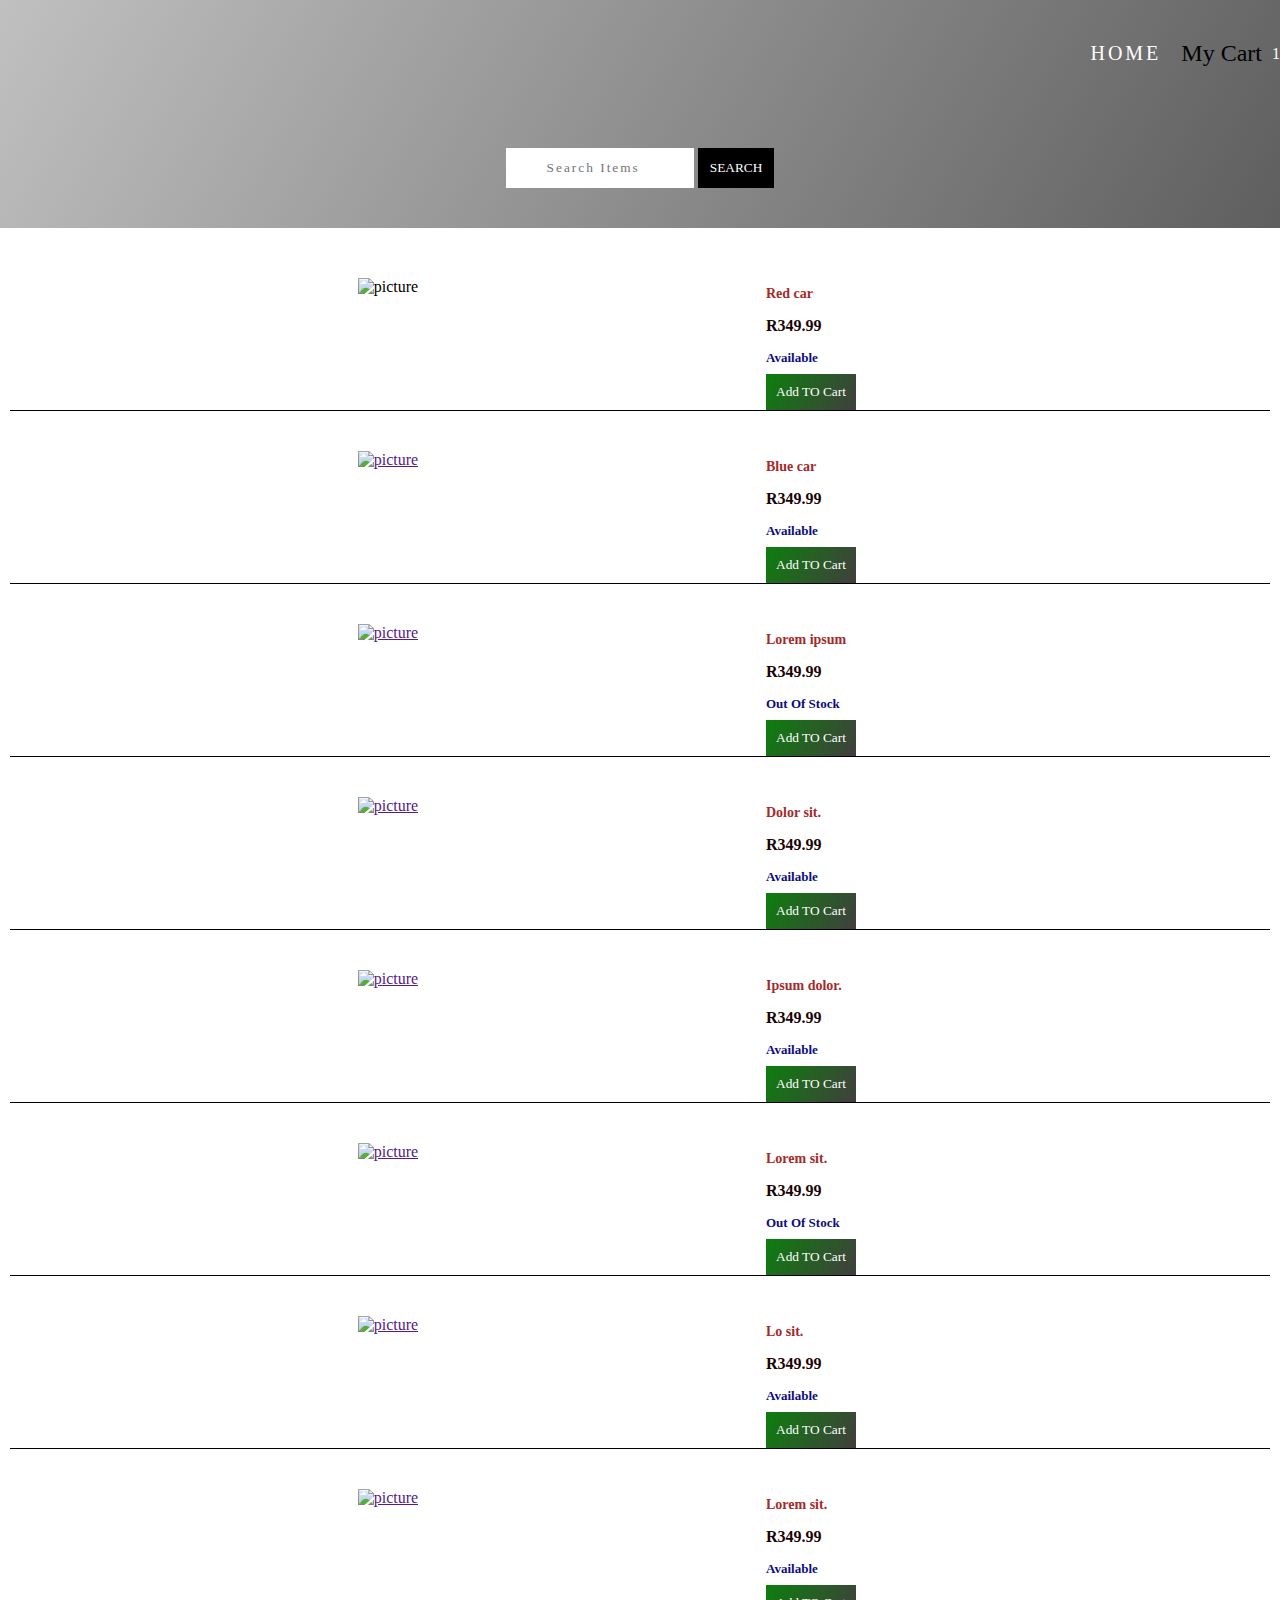
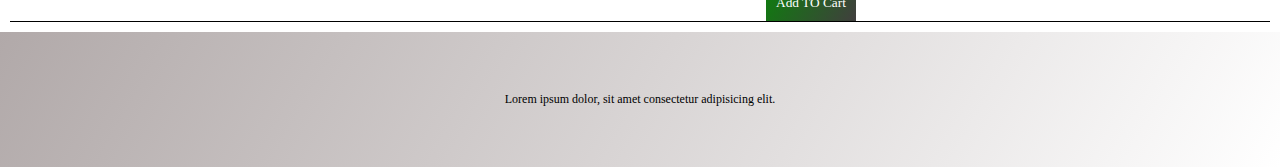
==== store.html @ a1655a5e "Add files via upload" ====
<!DOCTYPE html>
<html lang="en">
<head>
    <script src="https://kit.fontawesome.com/1cfff00c22.js" crossorigin="anonymous"></script>
    <meta charset="UTF-8">
    <meta http-equiv="X-UA-Compatible" content="IE=edge">
    <meta name="viewport" content="width=device-width, initial-scale=1.0">
    <title>NdumNdayi||Store</title>
    <link rel="stylesheet" href="css/store.css">
   
    <script src="js/cart.js" async></script>
    
</head>
<body>

    <header>
        <nav>
            <ul>
                <li><a href="index.html">Home</a></li>
                <li><button type="button" class="modal-btn">My Cart<i class="fas fa-shopping-cart"></i></button></li>
                <span class="count">1</span>
                
            </ul>
        </nav>
    </header>

    <main>
        <form class="search-form">
            <label for="">
                <input type="search" placeholder="Search Items" class="search-input">
                <input type="button" value="search" class="search-btn">
            </label>
        </form>

        

        <div class="grid-container">
            <div class="grid-item">

                <div class="pic">
                    <a href=""></a><img src="https://cdn.pixabay.com/photo/2015/10/28/18/35/fiat-1011114_960_720.jpg" alt="picture" class="sitem-pic"></a>
                </div>

               <div class="info">
                    <p class="description">Red car</p>
                    <p class="s-price">R349.99</p>
                    <p class="status">Available</p>
                    <div class="cart-btn">
                        <button class="add-to-cart">Add TO Cart <i class="fas fa-shopping-cart"></i></button>
                    </div>
               </div>
            </div>

            <div class="grid-item">
                <div class="pic">
                    <a href=""><img src="https://cdn.pixabay.com/photo/2016/03/03/13/20/opel-record-coupe-1234183_960_720.jpg" alt="picture" class="sitem-pic"></a>
                </div>

               <div class="info">
                <p class="description">Blue car</p>
                <p class="s-price">R349.99</p>
                <p class="status">Available</p>
                <div class="cart-btn">
                    <button class="add-to-cart">Add TO Cart <i class="fas fa-shopping-cart"></i></button>
                </div>
               </div>  
            </div>

            <div class="grid-item">
                <div class="pic">
                    <a href=""><img src="https://cdn.pixabay.com/photo/2017/02/05/17/43/vehicle-2040733_960_720.png" alt="picture" class="sitem-pic"></a>
                </div>
                
                <div class="info">
                    <p class="description">Lorem ipsum</p>
                    <p class="s-price">R349.99</p>
                    <p class="status">Out Of Stock</p>
                     <div class="cart-btn">
                         <button class="add-to-cart">Add TO Cart <i class="fas fa-shopping-cart"></i></button>
                     </div>
                </div>    
            </div>

            <div class="grid-item">
                <div class="pic">
                    <a href=""><img src="https://cdn.pixabay.com/photo/2016/10/23/13/23/mercedes-benz-1762940_960_720.jpg" alt="picture" class="sitem-pic"></a>
                </div>
              
                <div class="info">
                    <p class="description">Dolor sit.</p>
                    <p class="s-price">R349.99</p>
                    <p class="status">Available</p>
                    <div class="cart-btn">
                       <button class="add-to-cart">Add TO Cart <i class="fas fa-shopping-cart"></i></button>
                     </div>
                </div>
            </div>

            <div class="grid-item">
                <div class="pic">
                    <a href=""><img src="https://cdn.pixabay.com/photo/2016/03/11/18/31/one-1250780_960_720.jpg" alt="picture" class="sitem-pic"></a>
                </div>
                
                <div class="info">
                    <p class="description">Ipsum dolor.</p>
                    <p class="s-price">R349.99</p>
                    <p class="status">Available</p>
                <div class="cart-btn">
                    <button class="add-to-cart">Add TO Cart <i class="fas fa-shopping-cart"></i></button>
                </div>
             </div>
            </div>

            <div class="grid-item">
                <div class="pic">
                    <a href=""><img src="https://cdn.pixabay.com/photo/2017/07/24/12/43/transport-and-traffic-2534483_960_720.png" alt="picture" class="sitem-pic"></a>
                </div>
                
                <div class="info">
                    <p class="description">Lorem sit.</p>
                    <p class="s-price">R349.99</p>
                    <p class="status">Out Of Stock</p>
                <div class="cart-btn">
                    <button class="add-to-cart">Add TO Cart <i class="fas fa-shopping-cart"></i></button>
                </div>
                </div> 
            </div>

            <div class="grid-item">
                <div class="pic">
                    <a href=""><img src="https://cdn.pixabay.com/photo/2017/03/02/11/52/gmc-2111065_960_720.jpg" alt="picture" class="sitem-pic"></a>
                </div>
                
                <div class="info">
                    <p class="description">Lo sit.</p>
                    <p class="s-price">R349.99</p>
                    <p class="status">Available</p>
                <div class="cart-btn">
                    <button class="add-to-cart">Add TO Cart <i class="fas fa-shopping-cart"></i></button>
                </div>
            </div>
            </div>

            <div class="grid-item">
                <div class="pic">
                    <a href=""><img src="https://cdn.pixabay.com/photo/2016/10/13/16/09/aec-1738138_960_720.jpg" alt="picture" class="sitem-pic"></a>
                </div>
                
                <div class="info">
                    <p class="description">Lorem sit.</p>
                    <p class="s-price">R349.99</p>
                    <p class="status">Available</p>
                    <div class="cart-btn">
                        <button class="add-to-cart">Add TO Cart <i class="fas fa-shopping-cart"></i></button>
                    </div>
                </div>
            </div>
        </div>
        

        <div class="modal-bg">
            <div class="modal">

                <div class="cart-columns">
                    <h1 class="product">Product</h1>
                    <h1 class="product">Price</h1>
                    <h1 class="product">Quantity</h1>
                </div>
        
                <div class="cart-container">
                    
                </div>
                <div class="total"><h3>Total:0</h3></div>
                <div class="p-btn"><input type="button" value="PURCHASE" class="purchase"></div>
                <span class="close">Close X</span>
            </div>
        </div>
    </main>
    <footer>
        <p>Lorem ipsum dolor, sit amet consectetur adipisicing elit.</p>
    </footer>
</body>
</html>
---- css/store.css ----
*{
    margin: 0;
    padding: 0;
    font-family: 'Poppins light';
}
body{
    background: linear-gradient(120deg, silver, rgb(34, 33, 33));
}
header{  
    height: 12vh;
    width: 100%;
}
nav ul{
    display: flex;
    justify-content:flex-end;
    padding-top: 30px;
    align-items: center;
}
nav li{
    list-style-type: none;
    padding: 10px;
}
nav a{
    color: white;
    text-decoration: none;
    font-size: 20px;
    letter-spacing: 3px;
    text-transform: uppercase;
}
nav a:hover{
    box-shadow: 3px 2px 22px 1px rgba(0, 0, 0, 0.24);
    padding: 5px;
    transition: all 0.5s ease-in;
}
.active{
    border-bottom: 3px solid black;
    font-size: 20px;
}

main{
    margin-top: 40px;
    width: 100%;
}
.search-form{
    display: flex;
    justify-content:center;
}
.search-input{
    padding: 12px;
    border: none;
    text-align: center;
    letter-spacing: 2px;
    width: 70%;
}
.search-btn{
    padding: 12px;
    border: none;
    background-color: black;
    color: white;
    text-transform: uppercase;
    cursor: pointer;
    transition: all 0.5 ease;
}
.search-btn:focus{
    outline: none;
}
.search-btn:active{
    transform: scale(0.98);
    box-shadow: 3px 2px 22px 1px rgba(0, 0, 0, 0.24);
}
.grid-container{
    margin-top: 40px;
    background-color: white;
    padding: 10px;
    display: block;
    grid-template-columns: auto auto;
    grid-template-rows: auto;
    row-gap: 5px;
    column-gap: 10px;
    align-self: center;
    
}
.grid-item{
    text-align: center;
    width: 100%;
    margin-top: 40px;
    display: flex;
    justify-content: space-evenly;
    align-content: flex-start;
    border-bottom: 1px solid black;
}
.item-container{
    display: block;
}
.pic{
    width: 60%;
}
.info{
    width: 40%;
    line-height: 2rem;
    text-align: justify;
    font-weight: bold;
}

.sitem-pic{
    width: 80%;
    height: 25vh;
}
.description{
    color: rgb(32, 30, 30);
    font-size: 14px;
    color: brown;
}
.s-price{
    color: rgb(27, 4, 4);
}
.add-to-cart{
    padding: 10px;
    border: none;
    background: linear-gradient(120deg, rgb(13, 126, 13), rgb(65, 62, 62));
    color: white;
    cursor: pointer;
}
.add-to-cart:hover{
    box-shadow: 3px 2px 22px 1px rgba(0, 0, 0, 0.24);
}
.add-to-cart:active{
    transform: scale(0.98);
    box-shadow: 3px 2px 22px 1px rgba(0, 0, 0, 0.24);
}
footer{
    background: linear-gradient(120deg, rgb(177, 169, 169), white);
    width: 100%;
    height: 15vh;
    display: flex;
    justify-content: center;
    align-items: center;
}
footer p{
    font-size: 12px;
}

/*Shopping Cart*/

.cart-container{
    width: 100%;
    background-color: aliceblue;
}
.cart-columns{
    background-color: rgb(209, 157, 157);
    display: flex;
    justify-content: space-evenly;
    font-size: 12px;
}
.product{
    width: 33%;
    text-align: center;
}
.cart-row{
    display: flex;
    justify-content: space-evenly;
    border-bottom: 2px solid black;
}
.cart-item-name{
    font-size: 14px;
}
.title{
    width: 30%;
    font-size: 12px;
}
.item-pic{
    width: 100%;
    height: 10vh;
}
.price{
    width: 30%;
    text-align: center;
}
.i-price{
    display: flex;
    justify-content: space-evenly;
    align-items: center;
    padding: 5px;
    font-weight: bold;
    align-items: center;
    font-size: 1rem;
}
.i-quantity{
    width: 30px;
    border: none;
    height: 10vh;
    padding: 5px;
}
.q-remove{
    display: flex;
    justify-content: space-evenly;
    width: 30%;
}
.remove-btn{
    background: none;
    color: red;
    width: 100%;
    border: none;
    font-size: 18px;
    font-weight: bold;
    cursor: pointer;
}
.total{
    display: flex;
    justify-content: end;
    color: rgb(131, 21, 21);
    padding-top: 30px;
    background-color: aliceblue;
    font-size: 20px;
    font-weight: bold;
    padding-right: 10px;

}
.status{
    color: rgb(12, 12, 129);
    font-size: 13px;
}
.p-btn{
    padding-top: 30px;
    display: flex;
    justify-content: center;
    background-color: aliceblue;
}
.purchase{
    padding: 10px;
    border: none;
    width: 30%;
     margin: auto;
    letter-spacing: 2px;
    background:linear-gradient(120deg, green, lightgreen);
    color: rgb(26, 3, 3);
    font-size: 16px;
    cursor: pointer;
}
.modal-bg{
  background-color: white;
  width: 100%;
  height: 100vh;
  position: fixed;
  top: 0%;
  left:0;
  display: flex;
  justify-content: center;
  align-items: center;
  visibility: hidden;
}
.modal-btn{
    background:none;
    border: none;
    font-size: 1.5rem;
    cursor: pointer;
}
.modal-btn:hover{
    background-color: white;
    transition: all 1s ease;
    padding: 5px;
}
.modal-btn:active{
    transform: scale(0.98);
    box-shadow: 3px 2px 22px 1px rgba(0, 0, 0, 0.24);
}
.modal{
    background-color: white;
    width: 90%;
    position: relative;
}
.close{
    position: absolute;
    top:-40px;
    right: 0px;
    font-weight: bold;
    background-color: rgb(235, 83, 83);
    color: white;
    padding: 8px;
    cursor: pointer;
}
.count{
    color: white;
}
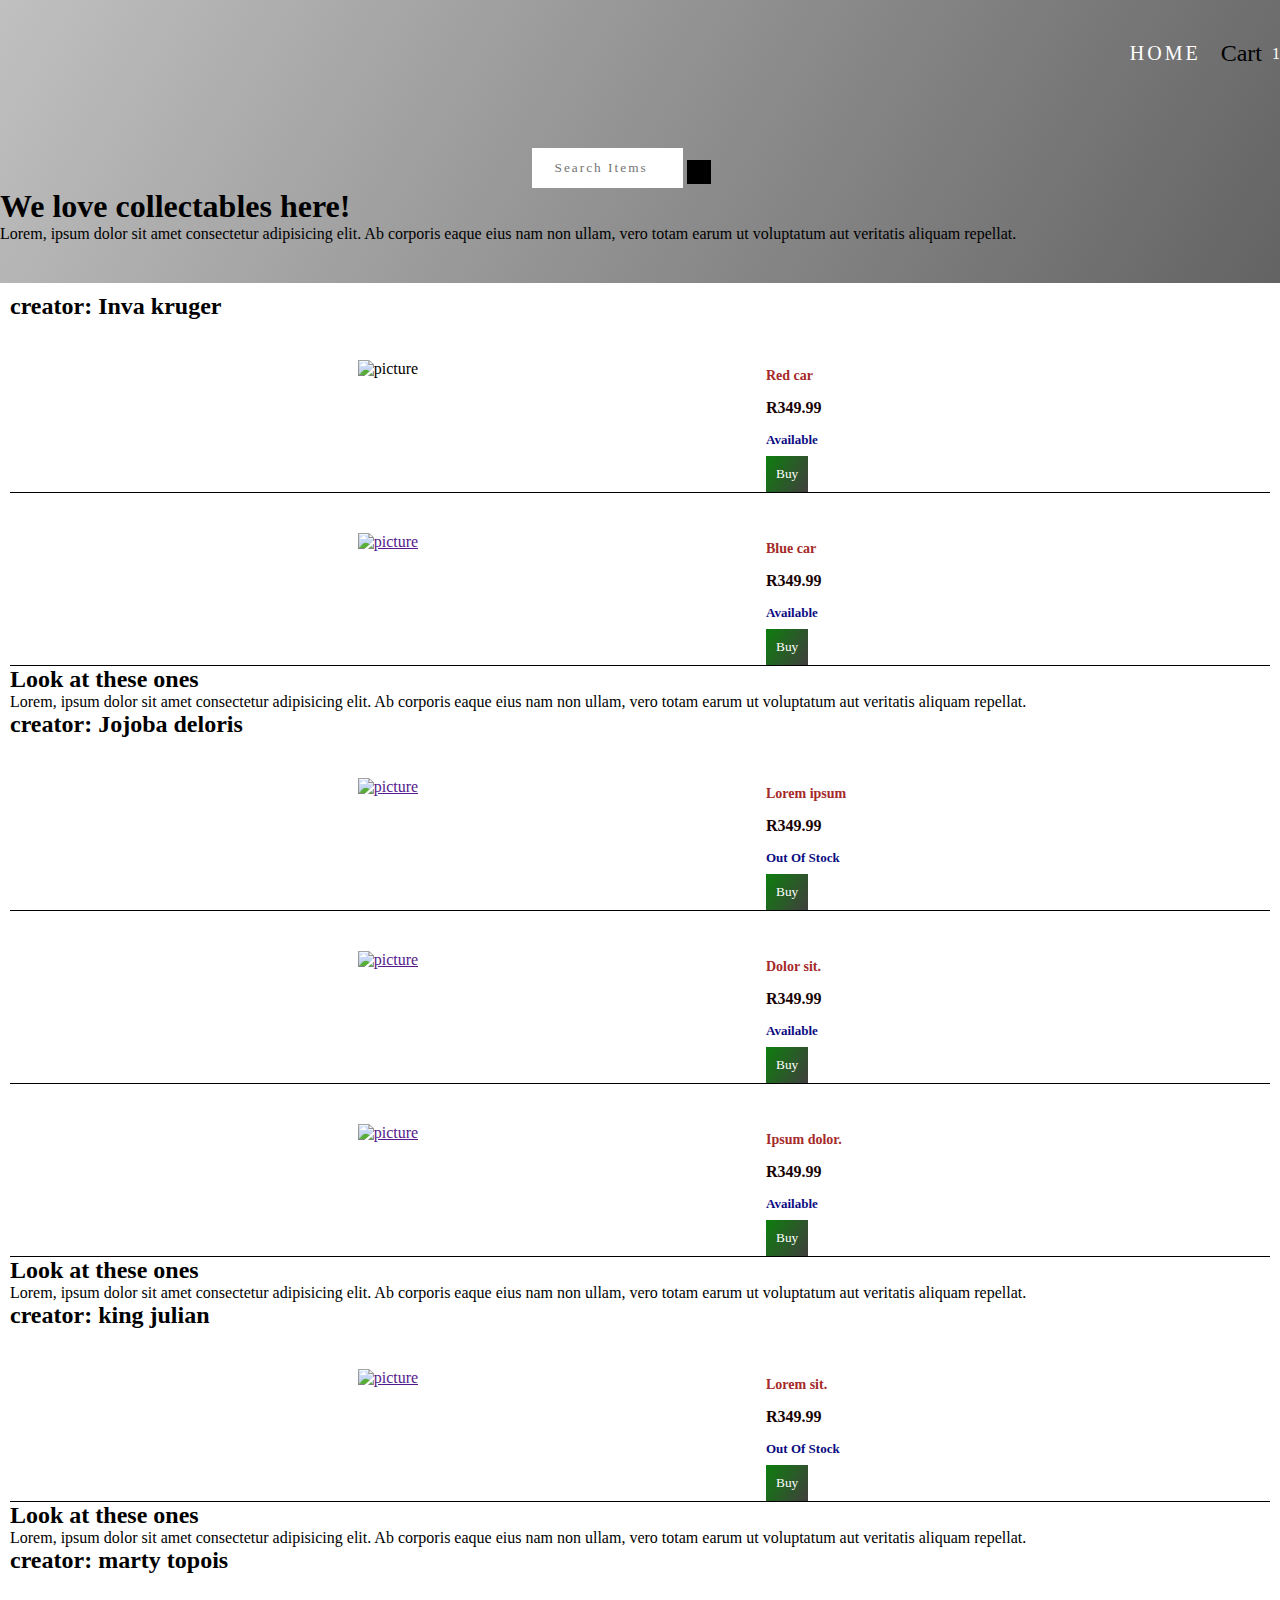
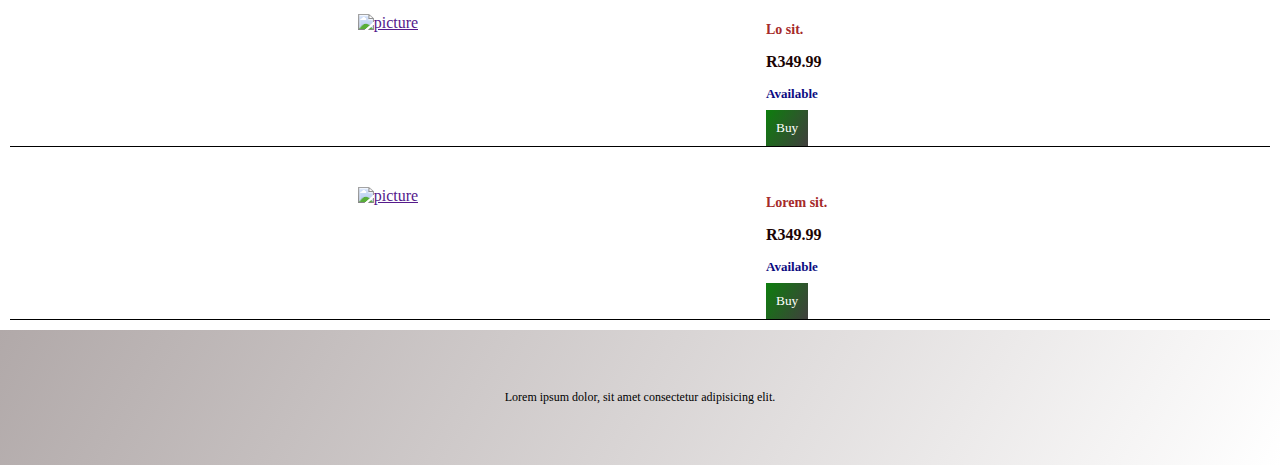
==== commit c6c40603: "Update store.html" ====
--- a/store.html
+++ b/store.html
@@ -17,7 +17,7 @@
         <nav>
             <ul>
                 <li><a href="index.html">Home</a></li>
-                <li><button type="button" class="modal-btn">My Cart<i class="fas fa-shopping-cart"></i></button></li>
+                <li><button type="button" class="modal-btn">Cart<i class="fas fa-shopping-cart"></i></button></li>
                 <span class="count">1</span>
                 
             </ul>
@@ -28,15 +28,20 @@
         <form class="search-form">
             <label for="">
                 <input type="search" placeholder="Search Items" class="search-input">
-                <input type="button" value="search" class="search-btn">
+                <button type="button" value="" class="search-btn"><i class="fas fa-search"></i></button>
             </label>
         </form>
 
-        
+        <section class="intro">
+            <h1 class="page-heading">We love collectables here!</h1>
+             <p>Lorem, ipsum dolor sit amet consectetur adipisicing elit. Ab corporis eaque eius nam non ullam, vero totam earum ut voluptatum aut veritatis aliquam repellat.</p>
+        </section>
+        
+
 
         <div class="grid-container">
-            <div class="grid-item">
-
+            <h2 class="creator">creator: Inva kruger</h2>
+            <div class="grid-item">
                 <div class="pic">
                     <a href=""></a><img src="https://cdn.pixabay.com/photo/2015/10/28/18/35/fiat-1011114_960_720.jpg" alt="picture" class="sitem-pic"></a>
                 </div>
@@ -46,11 +51,12 @@
                     <p class="s-price">R349.99</p>
                     <p class="status">Available</p>
                     <div class="cart-btn">
-                        <button class="add-to-cart">Add TO Cart <i class="fas fa-shopping-cart"></i></button>
+                        <button class="add-to-cart">Buy <i class="fas fa-shopping-cart"></i></button>
+                        <i class="fas fa-heart"></i>
                     </div>
                </div>
             </div>
-
+        
             <div class="grid-item">
                 <div class="pic">
                     <a href=""><img src="https://cdn.pixabay.com/photo/2016/03/03/13/20/opel-record-coupe-1234183_960_720.jpg" alt="picture" class="sitem-pic"></a>
@@ -61,11 +67,18 @@
                 <p class="s-price">R349.99</p>
                 <p class="status">Available</p>
                 <div class="cart-btn">
-                    <button class="add-to-cart">Add TO Cart <i class="fas fa-shopping-cart"></i></button>
+                    <button class="add-to-cart">Buy <i class="fas fa-shopping-cart"></i></button>
+                    <i class="fas fa-heart"></i>
                 </div>
                </div>  
             </div>
 
+            <section class="info-section">
+                <h2 class="info-heading">Look at these ones</h2>
+                <p class="info-paragraph">Lorem, ipsum dolor sit amet consectetur adipisicing elit. Ab corporis eaque eius nam non ullam, vero totam earum ut voluptatum aut veritatis aliquam repellat.</p>
+            </section>
+
+            <h2 class="creator">creator: Jojoba deloris</h2>
             <div class="grid-item">
                 <div class="pic">
                     <a href=""><img src="https://cdn.pixabay.com/photo/2017/02/05/17/43/vehicle-2040733_960_720.png" alt="picture" class="sitem-pic"></a>
@@ -76,7 +89,8 @@
                     <p class="s-price">R349.99</p>
                     <p class="status">Out Of Stock</p>
                      <div class="cart-btn">
-                         <button class="add-to-cart">Add TO Cart <i class="fas fa-shopping-cart"></i></button>
+                         <button class="add-to-cart">Buy <i class="fas fa-shopping-cart"></i></button>
+                         <i class="fas fa-heart"></i>
                      </div>
                 </div>    
             </div>
@@ -91,7 +105,8 @@
                     <p class="s-price">R349.99</p>
                     <p class="status">Available</p>
                     <div class="cart-btn">
-                       <button class="add-to-cart">Add TO Cart <i class="fas fa-shopping-cart"></i></button>
+                       <button class="add-to-cart">Buy <i class="fas fa-shopping-cart"></i></button>
+                       <i class="fas fa-heart"></i>
                      </div>
                 </div>
             </div>
@@ -106,11 +121,17 @@
                     <p class="s-price">R349.99</p>
                     <p class="status">Available</p>
                 <div class="cart-btn">
-                    <button class="add-to-cart">Add TO Cart <i class="fas fa-shopping-cart"></i></button>
+                    <button class="add-to-cart">Buy <i class="fas fa-shopping-cart"></i></button>
+                    <i class="fas fa-heart"></i>
                 </div>
              </div>
             </div>
 
+            <section class="info-section">
+                <h2 class="info-heading">Look at these ones</h2>
+                <p class="info-paragraph">Lorem, ipsum dolor sit amet consectetur adipisicing elit. Ab corporis eaque eius nam non ullam, vero totam earum ut voluptatum aut veritatis aliquam repellat.</p>
+            </section>
+            <h2 class="creator">creator: king julian</h2>
             <div class="grid-item">
                 <div class="pic">
                     <a href=""><img src="https://cdn.pixabay.com/photo/2017/07/24/12/43/transport-and-traffic-2534483_960_720.png" alt="picture" class="sitem-pic"></a>
@@ -121,11 +142,17 @@
                     <p class="s-price">R349.99</p>
                     <p class="status">Out Of Stock</p>
                 <div class="cart-btn">
-                    <button class="add-to-cart">Add TO Cart <i class="fas fa-shopping-cart"></i></button>
+                    <button class="add-to-cart">Buy <i class="fas fa-shopping-cart"></i></button>
+                    <i class="fas fa-heart"></i>
                 </div>
                 </div> 
             </div>
 
+            <section class="info-section">
+                <h2 class="info-heading">Look at these ones</h2>
+                <p class="info-paragraph">Lorem, ipsum dolor sit amet consectetur adipisicing elit. Ab corporis eaque eius nam non ullam, vero totam earum ut voluptatum aut veritatis aliquam repellat.</p>
+            </section>
+            <h2 class="creator">creator: marty topois</h2>
             <div class="grid-item">
                 <div class="pic">
                     <a href=""><img src="https://cdn.pixabay.com/photo/2017/03/02/11/52/gmc-2111065_960_720.jpg" alt="picture" class="sitem-pic"></a>
@@ -136,7 +163,8 @@
                     <p class="s-price">R349.99</p>
                     <p class="status">Available</p>
                 <div class="cart-btn">
-                    <button class="add-to-cart">Add TO Cart <i class="fas fa-shopping-cart"></i></button>
+                    <button class="add-to-cart">Buy <i class="fas fa-shopping-cart"></i></button>
+                    <i class="fas fa-heart"></i>
                 </div>
             </div>
             </div>
@@ -151,7 +179,8 @@
                     <p class="s-price">R349.99</p>
                     <p class="status">Available</p>
                     <div class="cart-btn">
-                        <button class="add-to-cart">Add TO Cart <i class="fas fa-shopping-cart"></i></button>
+                        <button class="add-to-cart">Buy <i class="fas fa-shopping-cart"></i></button>
+                        <i class="fas fa-heart"></i>
                     </div>
                 </div>
             </div>
@@ -170,7 +199,7 @@
                 <div class="cart-container">
                     
                 </div>
-                <div class="total"><h3>Total:0</h3></div>
+                <div class="total"><h3>Total:</h3></div>
                 <div class="p-btn"><input type="button" value="PURCHASE" class="purchase"></div>
                 <span class="close">Close X</span>
             </div>
@@ -180,4 +209,4 @@
         <p>Lorem ipsum dolor, sit amet consectetur adipisicing elit.</p>
     </footer>
 </body>
-</html>+</html>
